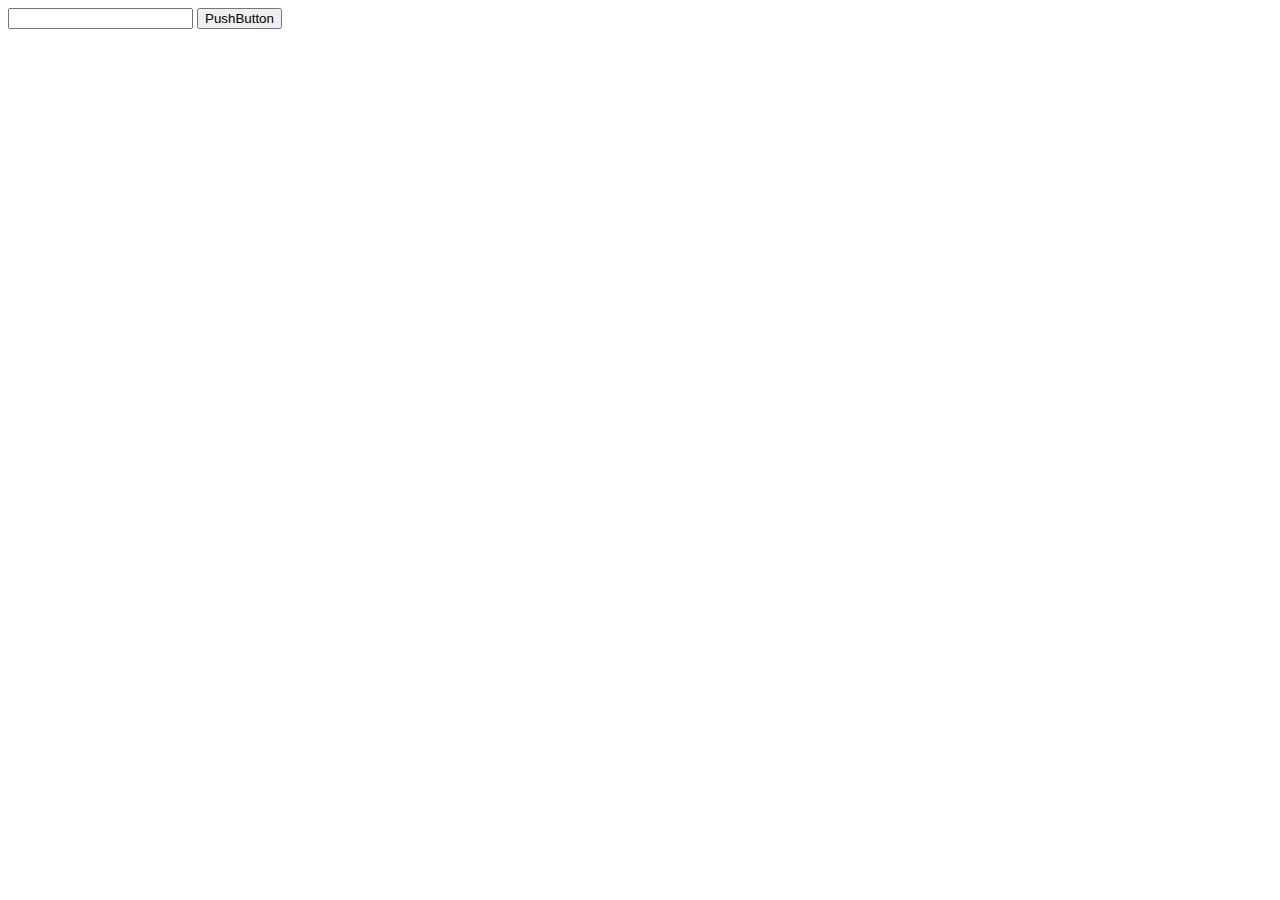
==== 321/index.html @ c160d04e "Задача 3" ====
<!DOCTYPE html>
<html>
	<head>
		<meta charset="utf-8">
		<meta name='viewport' content='width=device-width,
		initial-scale=1.0'>
		<title>PageTitle</title>
		<link rel="stylesheet" href="styles2.css">
		<script src='sss.js'></script>
	</head>
	<body>
<input id='age' type='text'>
<button onclick='generate()'>PushButton</button>
<div id='mes'></div>
	</body>
</html>
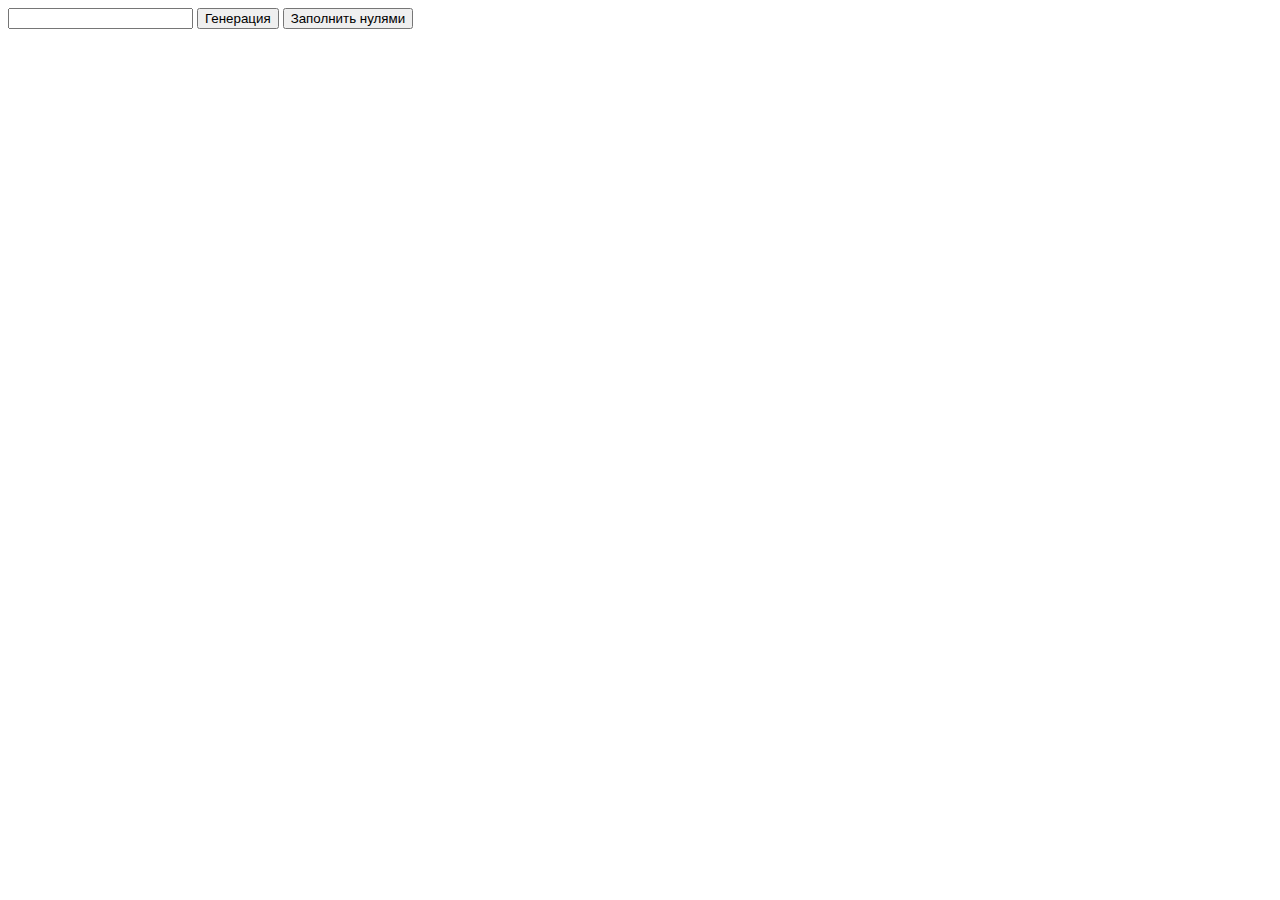
==== commit 51d0481b: "Задача 4" ====
--- a/321/index.html
+++ b/321/index.html
@@ -10,7 +10,8 @@
 	</head>
 	<body>
 <input id='age' type='text'>
-<button onclick='generate()'>PushButton</button>
+<button onclick='generate()'>Генерация</button>
+<button onclick='zerof()'>Заполнить нулями</button>
 <div id='mes'></div>
 	</body>
 </html>  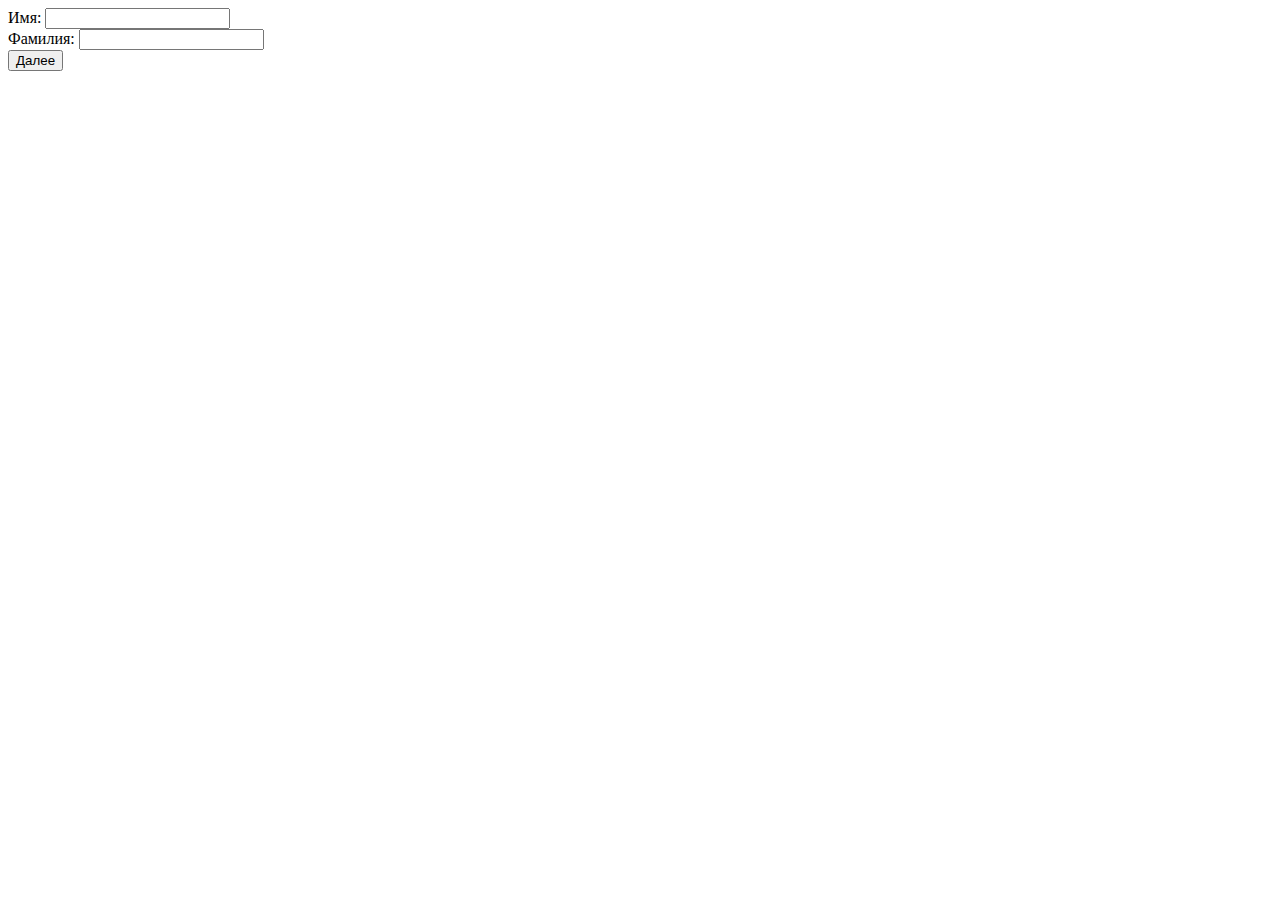
==== commit 8aa3fde1: "Пример 1" ====
--- a/321/index.html
+++ b/321/index.html
@@ -9,9 +9,8 @@
 		<script src='sss.js'></script>
 	</head>
 	<body>
-<input id='age' type='text'>
-<button onclick='generate()'>Генерация</button>
-<button onclick='zerof()'>Заполнить нулями</button>
-<div id='mes'></div>
+<span>Имя: </span><input type='text' id='name'><br>
+<span>Фамилия: </span><input type='text' id='surname'><br>
+<button onclick='next()'>Далее</button> 
 	</body>
 </html>  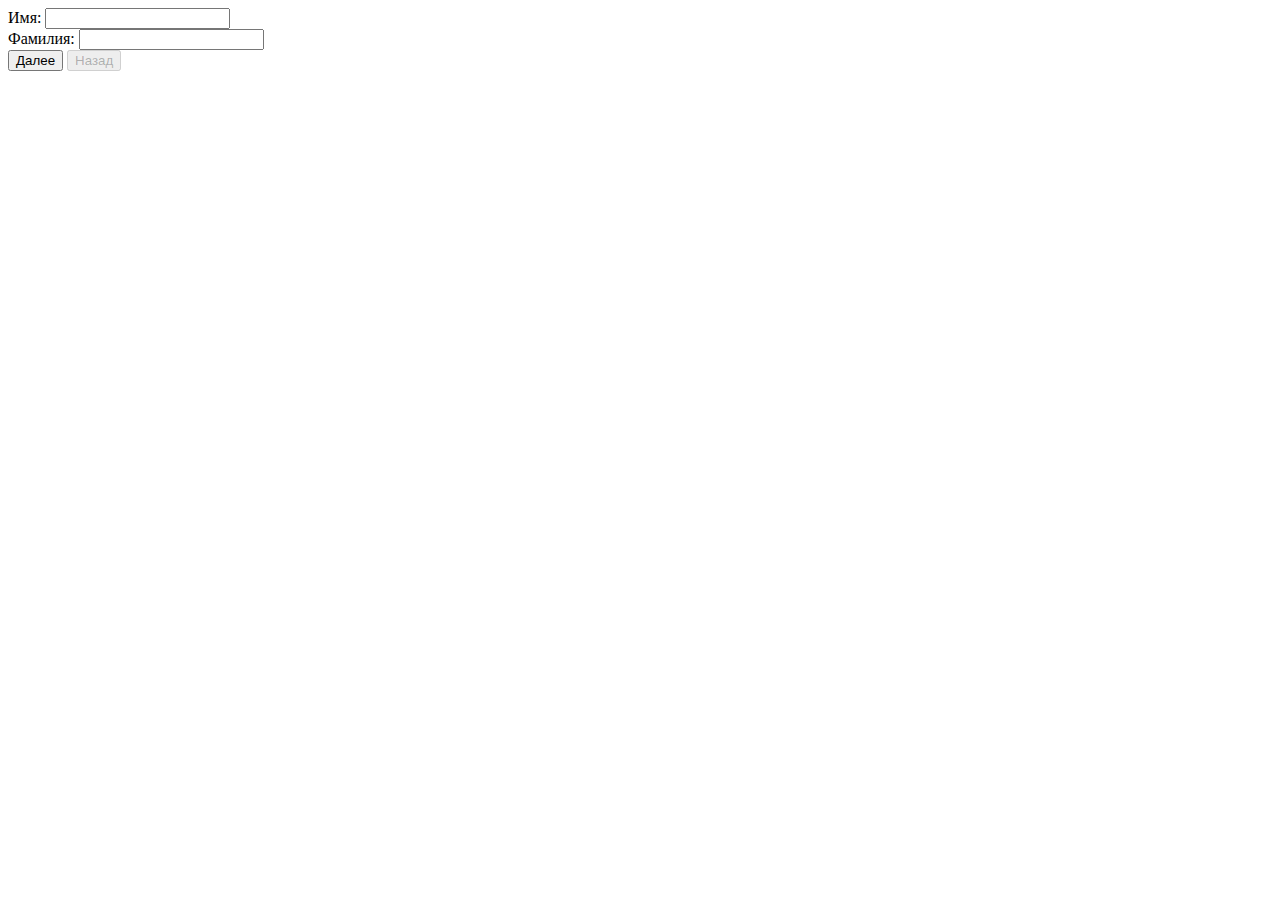
==== commit a519b615: "Пример 3" ====
--- a/321/index.html
+++ b/321/index.html
@@ -11,6 +11,7 @@
 	<body>
 <span>Имя: </span><input type='text' id='name'><br>
 <span>Фамилия: </span><input type='text' id='surname'><br>
-<button onclick='next()'>Далее</button> 
+<button id='btnnext' onclick='next()'>Далее</button> 
+<button id='btnprev' onclick='prev()' disabled>Назад</button> 
 	</body>
 </html>  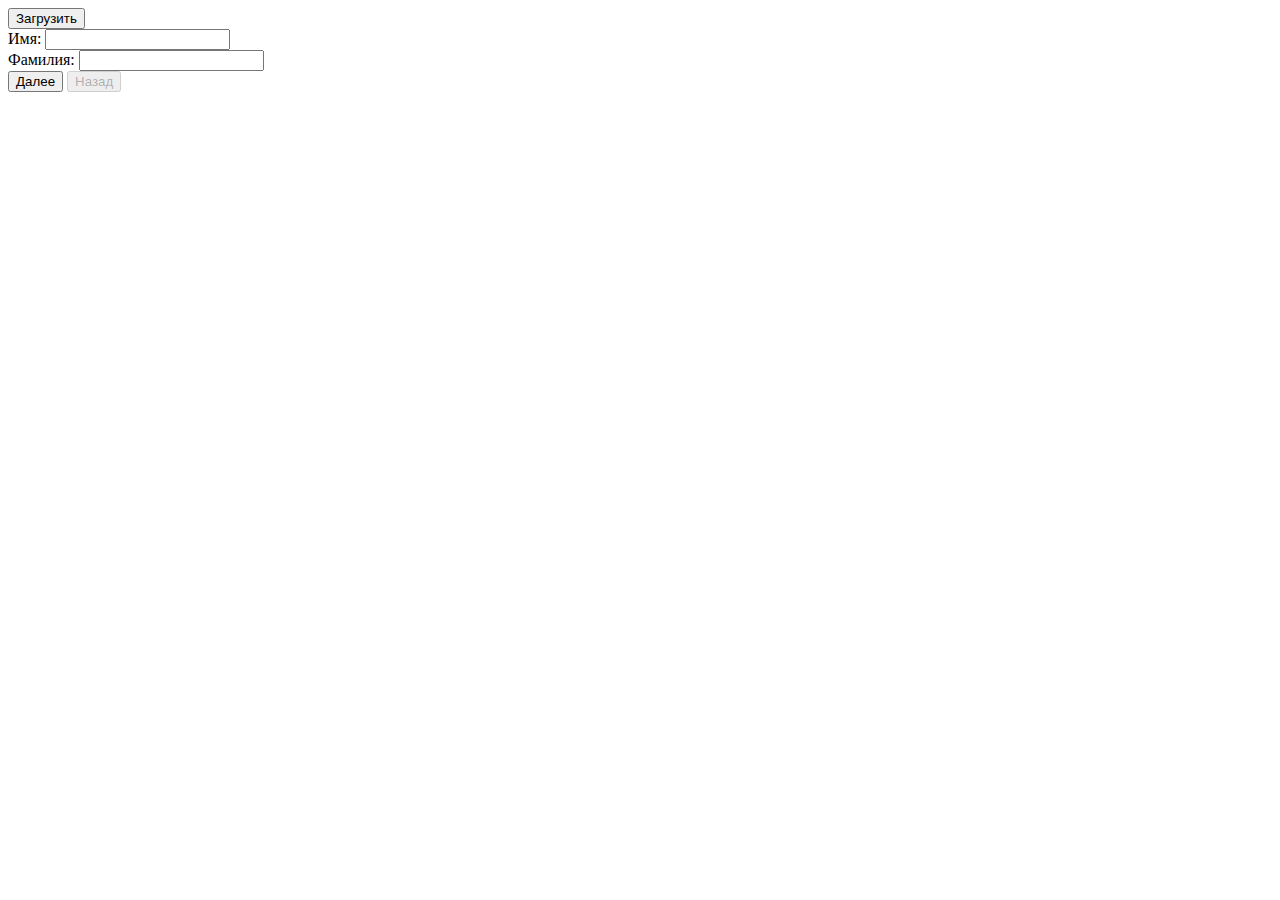
==== commit 332d0fd1: "Пример 4" ====
--- a/321/index.html
+++ b/321/index.html
@@ -7,11 +7,13 @@
 		<title>PageTitle</title>
 		<link rel="stylesheet" href="styles2.css">
 		<script src='sss.js'></script>
+		<script src='jquery-3.6.0.js'></script>
 	</head>
 	<body>
+<button onclick='LoadFromSite()'>Загрузить</button><br>
 <span>Имя: </span><input type='text' id='name'><br>
 <span>Фамилия: </span><input type='text' id='surname'><br>
-<button id='btnnext' onclick='next()'>Далее</button> 
+<button id='btnnext' onclick='next()'>Далее</button>
 <button id='btnprev' onclick='prev()' disabled>Назад</button> 
-	</body>
+</body>
 </html>  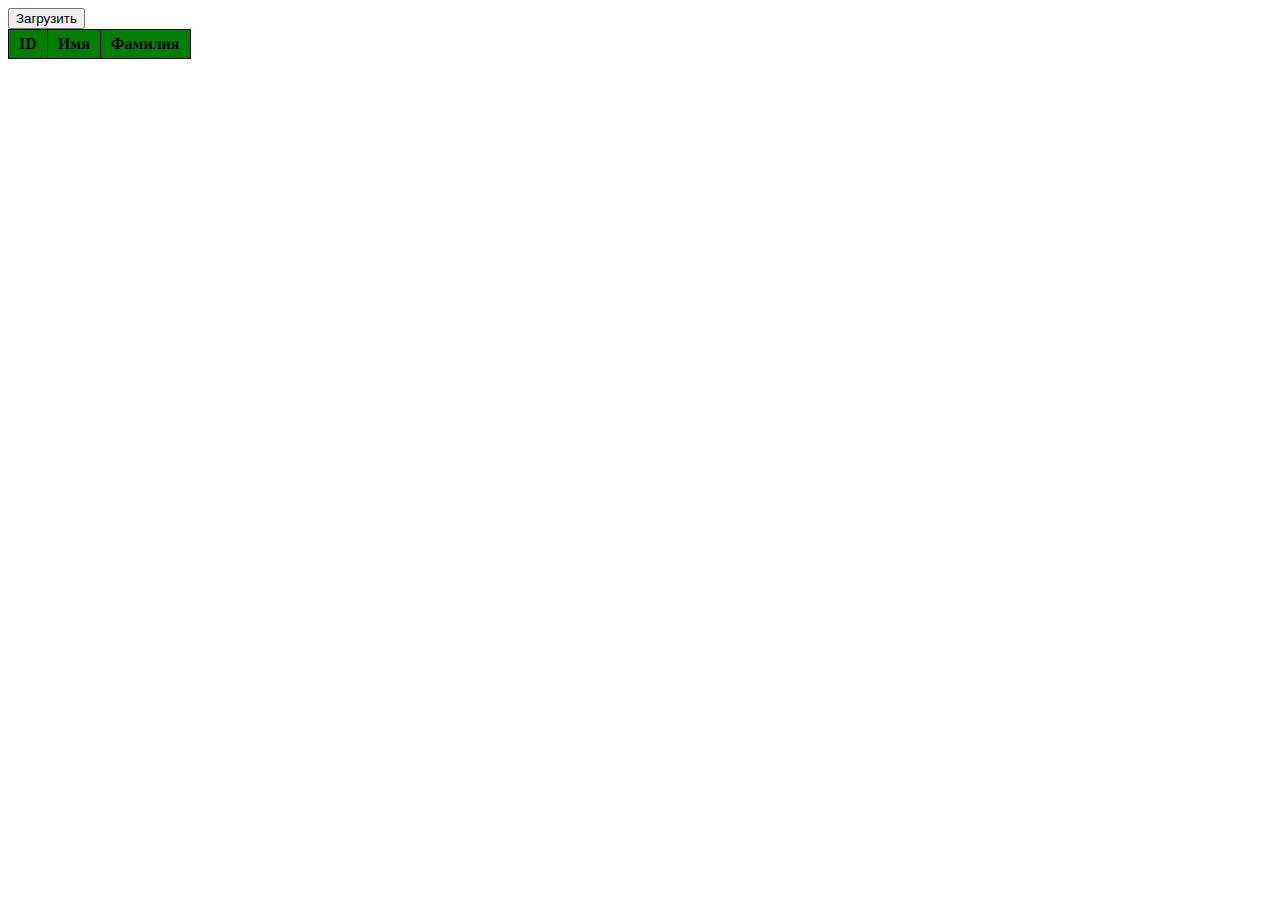
==== commit a27f7770: "Подгрузка в таблицу 1" ====
--- a/321/index.html
+++ b/321/index.html
@@ -6,14 +6,18 @@
 		initial-scale=1.0'>
 		<title>PageTitle</title>
 		<link rel="stylesheet" href="styles2.css">
+		<script src='jquery-3.6.0.js'></script>
 		<script src='sss.js'></script>
-		<script src='jquery-3.6.0.js'></script>
+		<link rel='stylesheet' href='style.css'> 
 	</head>
-	<body>
+<body>
 <button onclick='LoadFromSite()'>Загрузить</button><br>
-<span>Имя: </span><input type='text' id='name'><br>
-<span>Фамилия: </span><input type='text' id='surname'><br>
-<button id='btnnext' onclick='next()'>Далее</button>
-<button id='btnprev' onclick='prev()' disabled>Назад</button> 
+<table id='tbl_all'>
+	<tr>
+	<th>ID</th>
+	<th>Имя</th>
+	<th>Фамилия</th>
+	</tr>
+</table>
 </body>
 </html>  --- a/321/style.css
+++ b/321/style.css
@@ -0,0 +1,11 @@
+table{
+	border-collapse:collapse;
+}
+td,th{
+	border: 1px solid black;
+	text-align: center;
+	padding: 5px 10px;
+}
+th{
+	background-color: green
+} 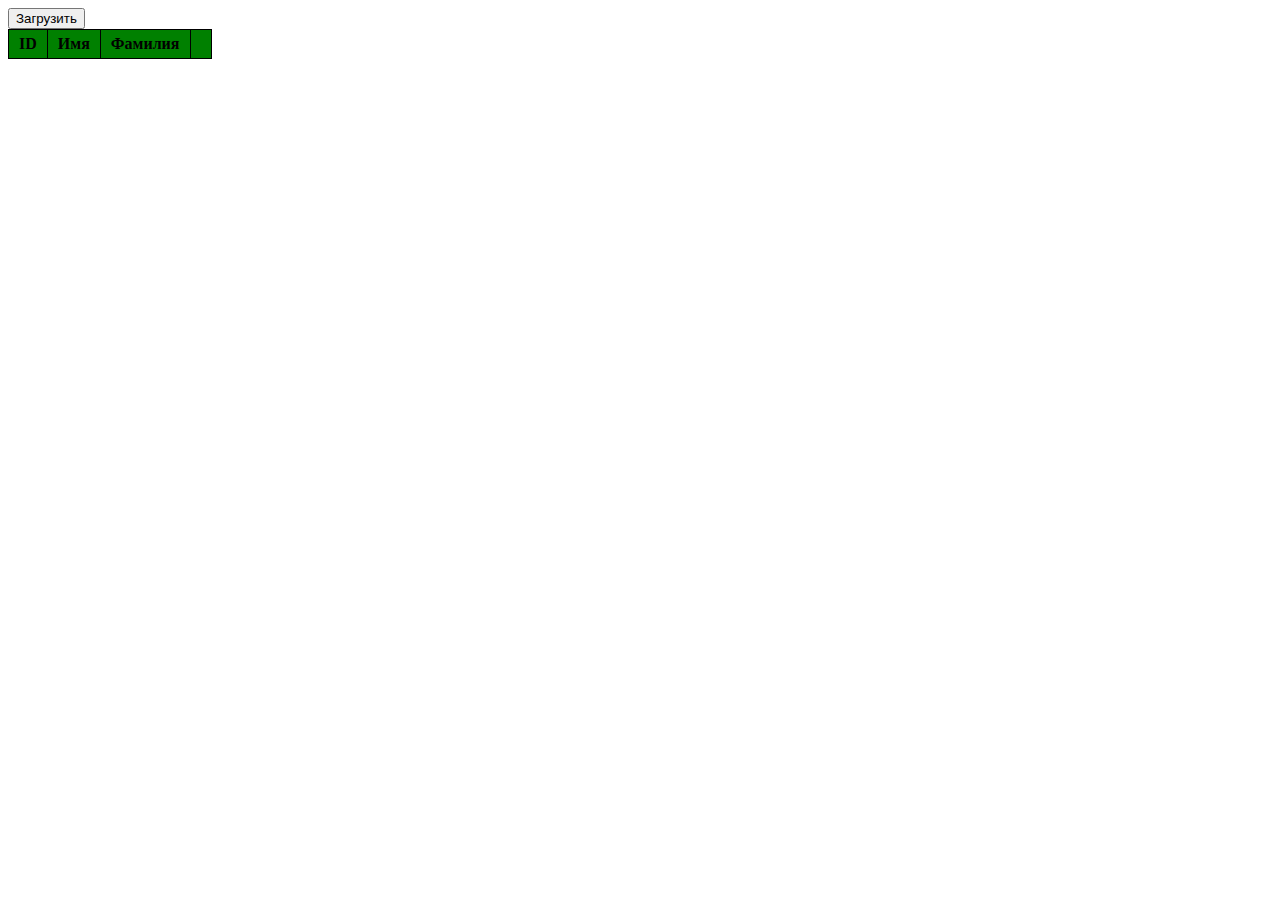
==== commit afbb8ede: "Информация" ====
--- a/321/index.html
+++ b/321/index.html
@@ -17,7 +17,9 @@
 	<th>ID</th>
 	<th>Имя</th>
 	<th>Фамилия</th>
+	<th></th>
 	</tr>
 </table>
+<div id='info'></div> 
 </body>
 </html>  --- a/321/style.css
+++ b/321/style.css
@@ -8,4 +8,7 @@
 }
 th{
 	background-color: green
-} +} 
+img{
+	width: 200px
+}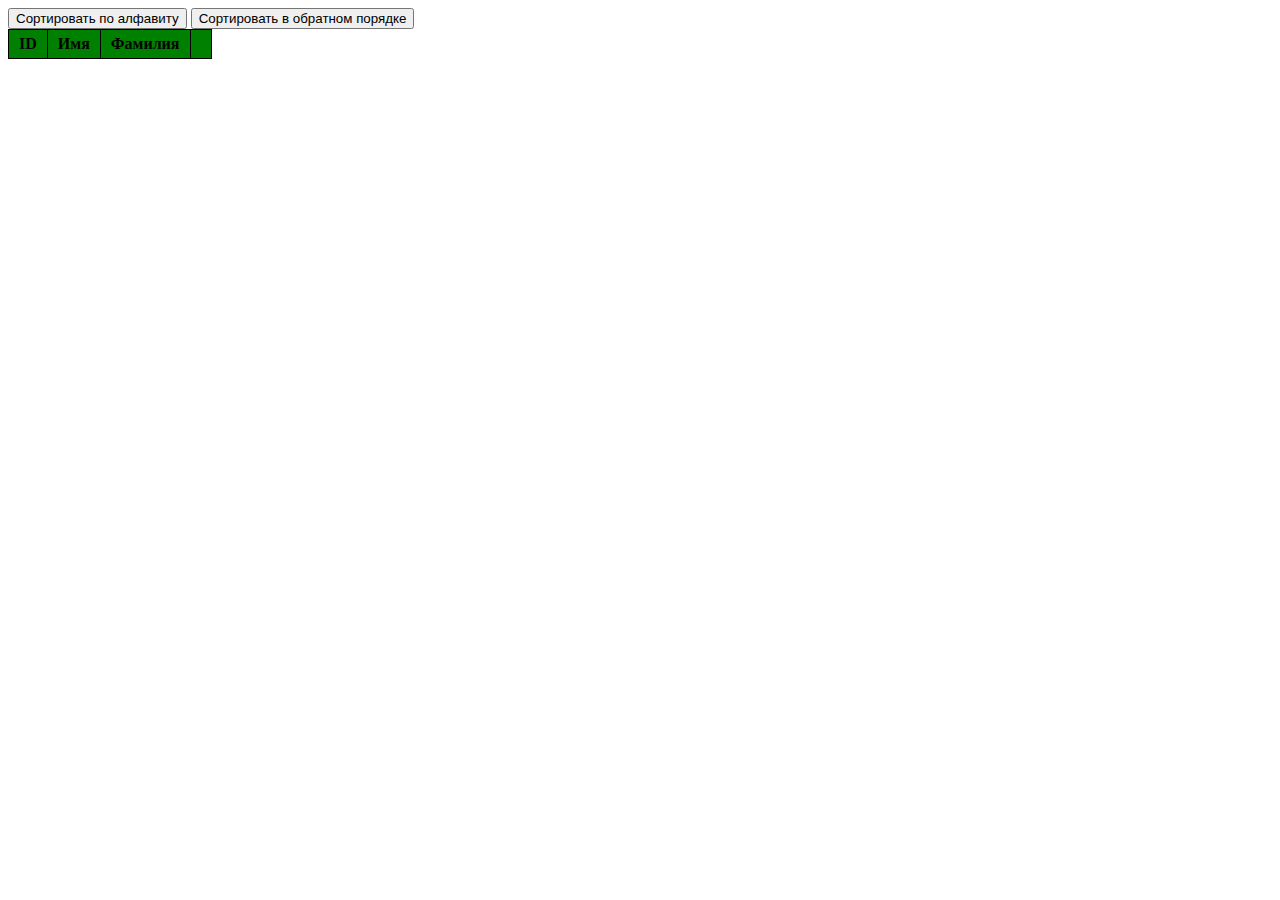
==== commit b2f68039: "Кнопки для сортировки" ====
--- a/321/index.html
+++ b/321/index.html
@@ -11,14 +11,20 @@
 		<link rel='stylesheet' href='style.css'> 
 	</head>
 <body>
-<button onclick='LoadFromSite()'>Загрузить</button><br>
+<body onload='LoadFromSite()'>
+<button id = 'btn_direct'>Сортировать по алфавиту</button>
+<button id = 'btn_reverse'>Сортировать в обратном порядке</button><br>
 <table id='tbl_all'>
+<table id='tbl_all'>
+	<thrad>
 	<tr>
 	<th>ID</th>
 	<th>Имя</th>
 	<th>Фамилия</th>
 	<th></th>
 	</tr>
+	</thead>
+	<tbody></tbody>
 </table>
 <div id='info'></div> 
 </body>
